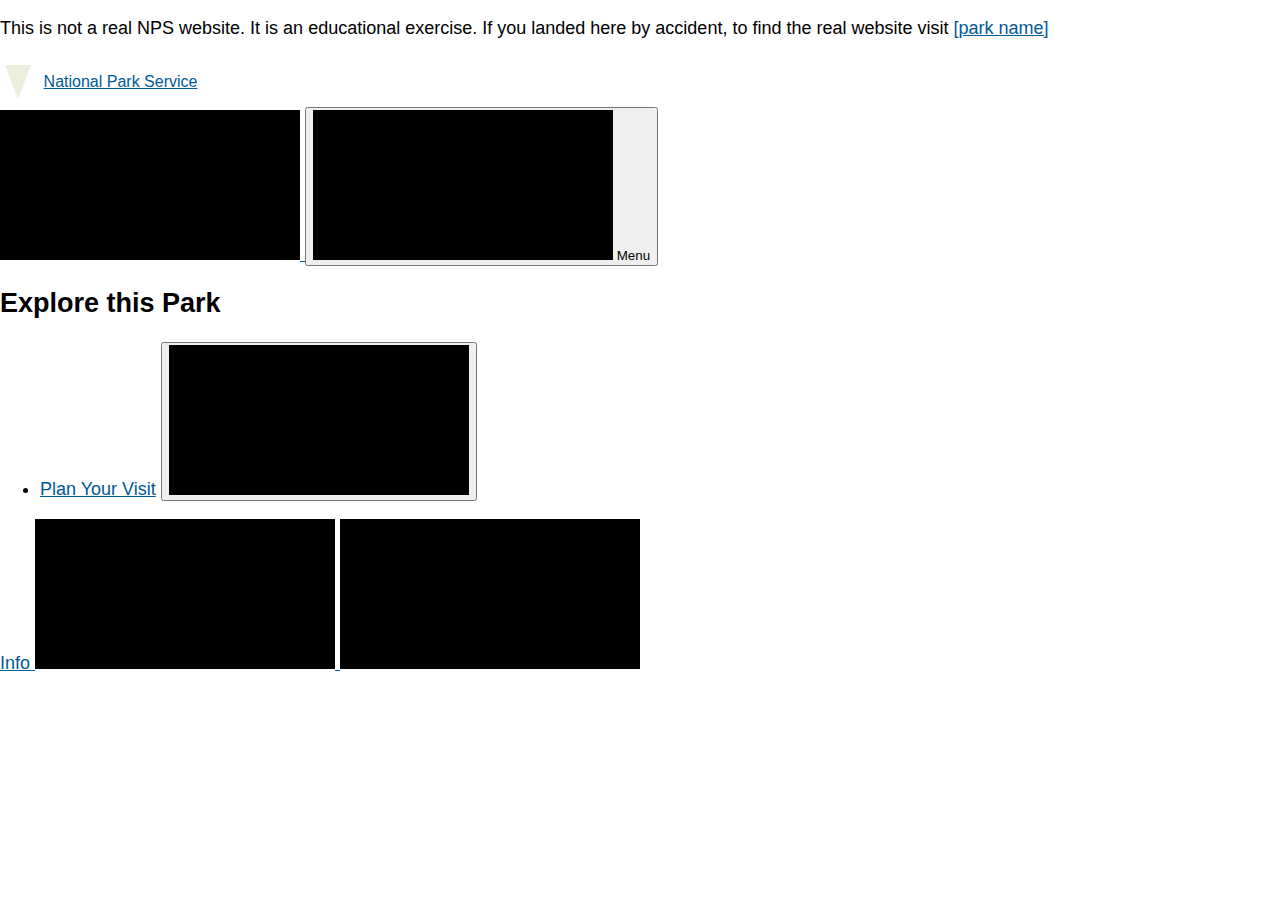
==== src/index.html @ 5127b1af "Starter files" ====
<!DOCTYPE html>
<html lang="en">
  <head>
    <meta charset="UTF-8" />
    <meta name="viewport" content="width=device-width, initial-scale=1.0" />
    <title>[Park Name]</title>
    <link rel="stylesheet" href="css/style.css" />
    <script type="module" src="js/main.js"></script>
  </head>
  <body>
    <p class="disclaimer">
      This is not a real NPS website. It is an educational exercise. If you
      landed here by accident, to find the real website visit
      <a href="parkUrl">[park name]</a>
    </p>
    <div class="skip-links" aria-label="short-cut links" role="navigation">
      <ul>
        <li>
          <a
            href="#global-nav-toggle"
            aria-label="Skip to global NPS navigation"
            >Skip to global NPS navigation</a
          >
        </li>
        <li>
          <a href="#local-nav" aria-label="Skip to this park navigation"
            >Skip to this park navigation</a
          >
        </li>
        <li>
          <a href="#main" aria-label="Skip to the main content"
            >Skip to the main content</a
          >
        </li>
        <li>
          <a
            href="#park-footer"
            aria-label="Skip to this park information section"
            >Skip to this park information section</a
          >
        </li>
      </ul>
    </div>
    <header>
      <section class="global-header">
        <a href="index.html" class="site-title"
          ><span class="logo" role="presentation"></span>
          <span>National Park Service</span></a
        >
        <div class="global-header__right">
          <a class="search-icon" href="#park-footer">
            <svg class="icon">
              <use xlink:href="/images/sprite.symbol.svg#search"></use>
            </svg>
            <span class="visually-hidden">Search</span>
          </a>
          <button id="global-nav-toggle">
            <svg class="icon">
              <use xlink:href="/images/sprite.symbol.svg#menu"></use>
            </svg>
            <span class="visually-hidden">Open</span> Menu
          </button>
        </div>
        <nav class="global-nav">
          <h2 class="global-nav__section-heading">Explore this Park</h2>
          <ul class="global-nav__list">
            <li>
              <div class="global-nav__split-button">
                <a href="#">Plan Your Visit</a>
                <button class="global-nav__split-button__toggle">
                  <span class="visually-hidden"
                    >Toggle submenu for Plan Your Visit</span
                  >
                  <svg class="icon" role="presentation" focusable="false">
                    <use xlink:href="/images/sprite.symbol.svg#arrow"></use>
                  </svg>
                </button>
              </div>
            </li>
          </ul>
        </nav>
      </section>
      <section id="park-header">
        <a href="#">
          <span>Info</span>
          <svg class="icon" role="presentation" focusable="false">
            <use xlink:href="/images/sprite.symbol.svg#info"></use>
          </svg>
        </a>
        <svg class="icon" role="presentation" focusable="false">
          <use xlink:href="/images/sprite.symbol.svg#alert"></use>
        </svg>
      </section>
    </header>
    <main id="main"></main>
    <footer id="park-footer"></footer>
  </body>
</html>
---- src/css/style.css ----
:root {
  --bs-black: #000;
  --bs-brown: #393423;
  --bs-grey-2: #444;
  --bs-grey-3: #ccc;
  --bs-grey-4: #222;
  --bs-grey-5: #333;
  --bs-grey-6: #999;
  --bs-cape-honey: #ffe9ab;
  --bs-cerulean: #00aced;
  --bs-code-grey: #1d1d1d;
  --bs-chathams-blue: #0f4f7e;
  --bs-chathams-blue-2: #005999;
  --bs-chathams-blue-3: #87a7be;
  --bs-chathams-blue-4: #e1ebf4;
  --bs-crete: #4b5e26;
  --bs-light-green: #eaf0dc;
  --bs-dark-burgundy: #821206;
  --bs-emperor: #4f4f4f;
  --bs-madison: #093058;
  --bs-pampas: #f6f5f0;
  --bs-pablo: #73705f;
  --bs-white: #fff;
  --bs-pablo-2: #706d61;
  --bs-purple: #44136c;
  --bs-purple-2: #956cb7;
  --bs-gray-100: #f8f9fa;
  --bs-gray-200: #e9ecef;
  --bs-gray-300: #dee2e6;
  --bs-gray-400: #ced4da;
  --bs-gray-500: #adb5bd;
  --bs-gray-600: #6c757d;
  --bs-gray-700: #495057;
  --bs-gray-800: #343a40;
  --bs-gray-900: #212529;
  --bs-primary: #0d6efd;
  --bs-secondary: #6c757d;
  --bs-success: #4b5e26;
  --bs-info: #0dcaf0;
  --bs-warning: #ffc107;
  --bs-danger: #dc3545;
  --bs-light: #f8f9fa;
  --bs-dark: #212529;
  --bs-primary-rgb: 13, 110, 253;
  --bs-secondary-rgb: 108, 117, 125;
  --bs-success-rgb: 75, 94, 38;
  --bs-info-rgb: 13, 202, 240;
  --bs-warning-rgb: 255, 193, 7;
  --bs-danger-rgb: 220, 53, 69;
  --bs-light-rgb: 248, 249, 250;
  --bs-dark-rgb: 33, 37, 41;
  --bs-white-rgb: 255, 255, 255;
  --bs-black-rgb: 0, 0, 0;
  --bs-body-color-rgb: 33, 37, 41;
  --bs-body-bg-rgb: 255, 255, 255;
  --bs-font-sans-serif: system-ui, -apple-system, "Segoe UI", Roboto,
    "Helvetica Neue", "Noto Sans", "Liberation Sans", Arial, sans-serif,
    "Apple Color Emoji", "Segoe UI Emoji", "Segoe UI Symbol", "Noto Color Emoji";
  --bs-font-serif: "Times New Roman", Times, serif;
  --bs-font-monospace: SFMono-Regular, Menlo, Monaco, Consolas,
    "Liberation Mono", "Courier New", monospace;
  --bs-gradient: linear-gradient(
    180deg,
    rgba(255, 255, 255, 0.15),
    rgba(255, 255, 255, 0)
  );
  --bs-body-font-family: Helvetica Neue, Helvetica, Arial, sans-serif;
  --bs-body-font-size: 1rem;
  --bs-body-font-weight: 400;
  --bs-body-line-height: 1.75;
  --bs-body-color: #212529;
  --bs-body-bg: #fff;
  --bs-border-width: 1px;
  --bs-border-style: solid;
  --bs-border-color: #dee2e6;
  --bs-border-color-translucent: rgba(0, 0, 0, 0.175);
  --bs-border-radius: 0.375rem;
  --bs-border-radius-sm: 0.25rem;
  --bs-border-radius-lg: 0.5rem;
  --bs-border-radius-xl: 1rem;
  --bs-border-radius-2xl: 2rem;
  --bs-border-radius-pill: 50rem;
  --bs-link-color: #005999;
  --bs-link-hover-color: #003e6b;
  --bs-code-color: #d63384;
  --bs-highlight-bg: #fff3cd;
}

/* Global styles */

* {
  box-sizing: border-box;
}
img {
  max-width: 100%;
}

body {
  font-family: var(--bs-body-font-family);
  font-size: 18px;
  margin: 0;
}

a:link,
a:visited {
  color: var(--bs-link-color);
}

a:hover {
  color: var(--bs-link-hover-color);
}

/* Skip links styling */
.skip-links ul {
  list-style-type: none;
  margin: 0;
  padding-left: 0;
}

.skip-links a {
  font-size: 11px;
  font-size: 0.6875rem;
  position: absolute;
  right: 20px;
  top: -200px;
  z-index: -1;
}

.skip-links a:focus {
  top: 2px;
  z-index: 9999;
}

/* Title and logo styling */

.site-title {
  display: flex;
  align-items: center;
}
.site-title > span {
  font-size: 1rem;
  margin-left: 0.3em;
}

.logo {
  height: 0;
  width: 0;
  margin: 0.5em;
  display: inline-block;
  border-top: 34px solid var(--bs-light-green);
  border-left: 13px solid transparent;
  border-right: 13px solid transparent;
}

/* Utility styles */

.visually-hidden {
  position: absolute;
  width: 1px;
  height: 1px;
  margin: -1px;
  border: 0;
  padding: 0;
  white-space: nowrap;
  clip-path: inset(100%);
  clip: rect(0 0 0 0);
  overflow: hidden;
}

svg {
  background-color: var(--bs-black);
  fill: white;
}
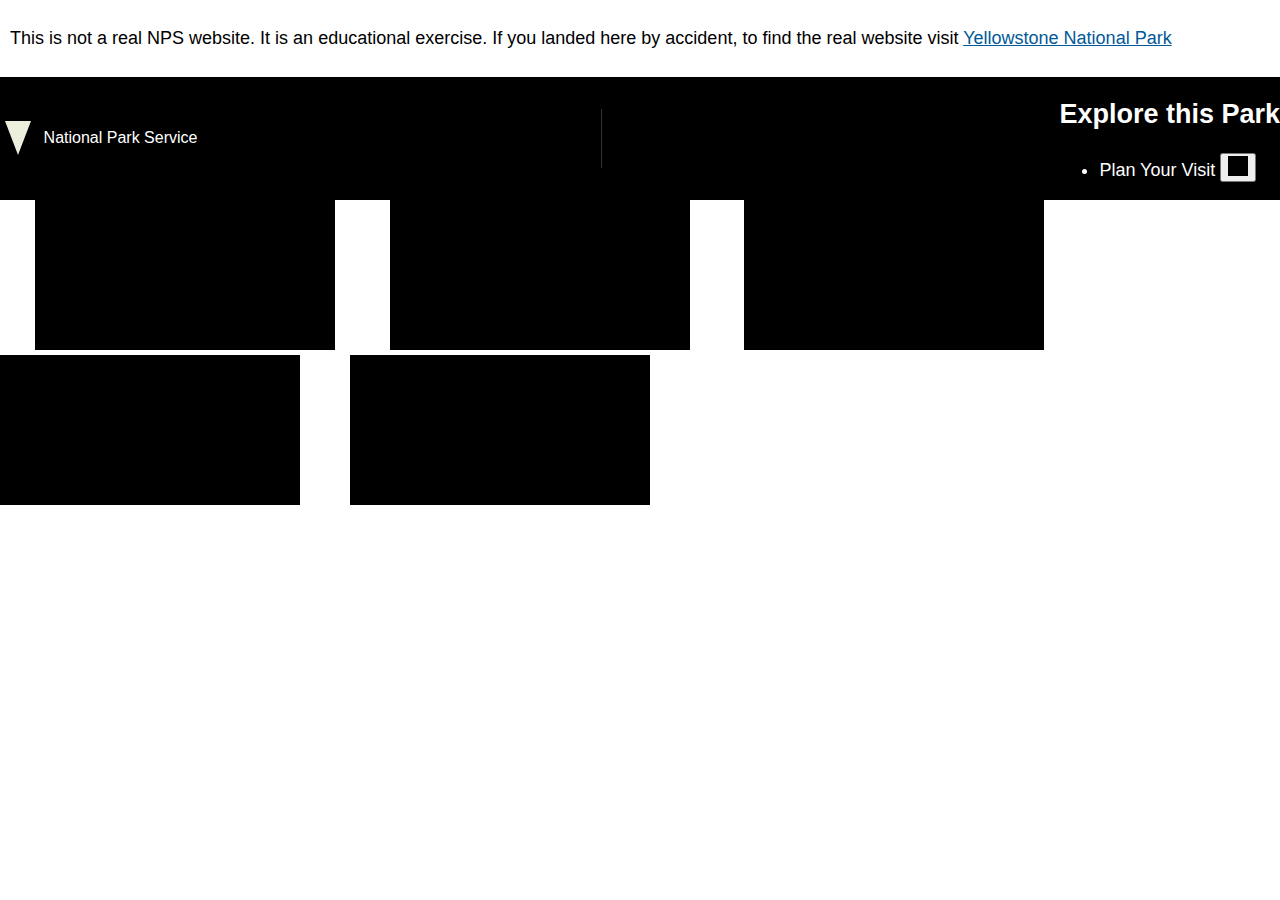
==== commit fdb223a0: "started with css" ====
--- a/src/index.html
+++ b/src/index.html
@@ -3,7 +3,7 @@
   <head>
     <meta charset="UTF-8" />
     <meta name="viewport" content="width=device-width, initial-scale=1.0" />
-    <title>[Park Name]</title>
+    <title>Yellowstone National Park</title>
     <link rel="stylesheet" href="css/style.css" />
     <script type="module" src="js/main.js"></script>
   </head>
@@ -11,7 +11,7 @@
     <p class="disclaimer">
       This is not a real NPS website. It is an educational exercise. If you
       landed here by accident, to find the real website visit
-      <a href="parkUrl">[park name]</a>
+      <a href="https://www.nps.gov/yell/index.htm">Yellowstone National Park</a>
     </p>
     <div class="skip-links" aria-label="short-cut links" role="navigation">
       <ul>
@@ -87,9 +87,30 @@
             <use xlink:href="/images/sprite.symbol.svg#info"></use>
           </svg>
         </a>
-        <svg class="icon" role="presentation" focusable="false">
-          <use xlink:href="/images/sprite.symbol.svg#alert"></use>
-        </svg>
+        <a href="#">
+          <span>Alerts</span>
+          <svg class="icon" role="presentation" focusable="false">
+            <use xlink:href="/images/sprite.symbol.svg#alert"></use>
+          </svg>
+        </a>
+        <a href="#">
+          <span>Maps</span>
+          <svg class="icon" role="presentation" focusable="false">
+            <use xlink:href="/images/sprite.symbol.svg#location"></use>
+          </svg>
+        </a>
+        <a href="#">
+          <span>Calendar</span>
+          <svg class="icon" role="presentation" focusable="false">
+            <use xlink:href="/images/sprite.symbol.svg#calendar"></use>
+          </svg>
+        </a>
+        <a href="#">
+          <span>Fees</span>
+          <svg class="icon" role="presentation" focusable="false">
+            <use xlink:href="/images/sprite.symbol.svg#fee-22"></use>
+          </svg>
+        </a>
       </section>
     </header>
     <main id="main"></main>
--- a/src/css/style.css
+++ b/src/css/style.css
@@ -110,6 +110,114 @@
   color: var(--bs-link-hover-color);
 }
 
+.disclaimer{
+  padding:10px;
+}
+
+.global-header{
+  background-color: var(--bs-black);
+  color: var(--bs-white);
+  display:flex;
+  justify-content: space-between;
+  fill: var(bs-white)
+}
+
+.global-header a:link,
+.global-header a:visited,
+#park-header a:link,
+#park-header a:visited {
+  color: var(--bs-white);
+  text-decoration: none;
+}
+
+.global-header .icon {
+  width:20px;
+  height: 20px;
+}
+
+.global-header__right {
+  display: flex;
+  align-items: center;
+}
+
+.global-header__right .search-icon {
+  padding: 0 1rem;
+  margin-top: 6px;
+}
+
+.global-header__right button {
+  background-color: transparent;
+  border: none;
+  color: var(bs-white);
+  font-size: 1rem;
+  padding: 1.2em;
+  display: flex;
+  align-items: center;
+  text-transform: uppercase;
+  border-left: 1px solid var(--bs-grey-5);
+}
+
+.hero-banner{
+  display: grid;
+  grid-template-columns: 1fr;
+}
+
+.hero-banner > img {
+  width: 100%;
+  height: 350px;
+  object-fit: cover;
+  grid-column: 1/2;
+  grid-row: 1/3;
+}
+
+.hero-banner__content {
+  background-color: rgba(0,0,0,0.7);
+  color: var(--bs-white);
+  grid-column: 1/2;
+  grid-row: 2/3;
+  display:flex;
+  align-items: center;
+  gap: 1em;
+  padding: .5em 1em;
+}
+
+.hero-banner__title {
+  font-size: 1.8em;
+}
+
+.hero-banner__subtitle{
+  display: flex;
+  flex-direction: column;
+  font-size: 0.8rem;
+}
+
+.park-nav > ul {
+  list-style: none;
+  padding-left: 0;
+  margin: 0;
+  display: flex;
+  justify-content: center;
+  background-color: var(--bs-black);
+  font-size: .8rem;
+}
+
+.park-nav a {
+  display: flex;
+  flex-direction: column;
+  align-items: center;
+  justify-content: center;
+  padding: .8em 2em;
+}
+
+.park-nav a:hover {
+  background-color: rgba(255,255,255,.3);
+}
+
+.park-nav svg {
+  width: 24px;
+  height: 24px;
+}
+
 /* Skip links styling */
 .skip-links ul {
   list-style-type: none;
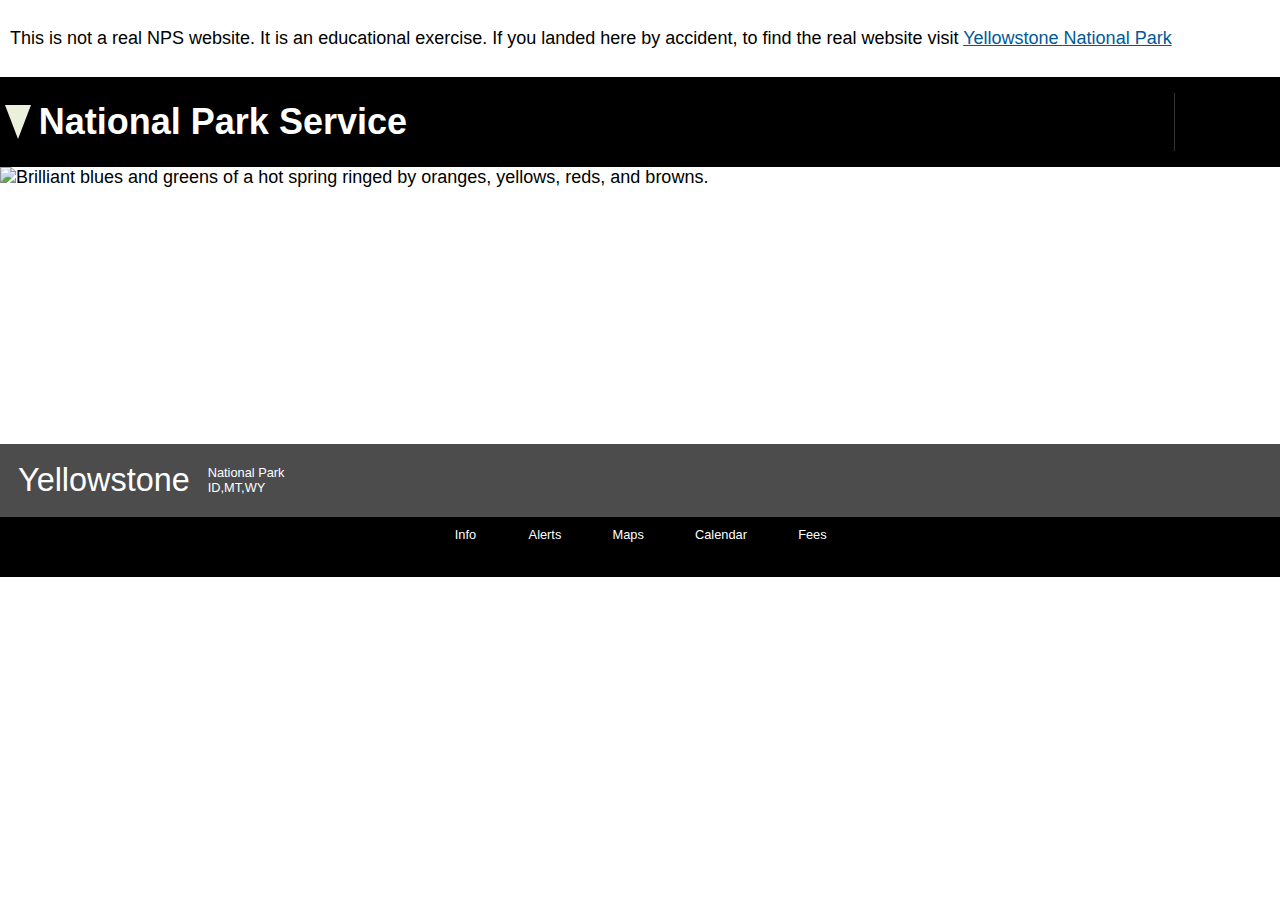
==== commit b5f61c81: "added javascript" ====
--- a/src/index.html
+++ b/src/index.html
@@ -3,7 +3,7 @@
   <head>
     <meta charset="UTF-8" />
     <meta name="viewport" content="width=device-width, initial-scale=1.0" />
-    <title>Yellowstone National Park</title>
+    <title>[Park Title]</title>
     <link rel="stylesheet" href="css/style.css" />
     <script type="module" src="js/main.js"></script>
   </head>
@@ -11,7 +11,7 @@
     <p class="disclaimer">
       This is not a real NPS website. It is an educational exercise. If you
       landed here by accident, to find the real website visit
-      <a href="https://www.nps.gov/yell/index.htm">Yellowstone National Park</a>
+      <a href="#">[Park Name]</a>
     </p>
     <div class="skip-links" aria-label="short-cut links" role="navigation">
       <ul>
@@ -43,76 +43,103 @@
     </div>
     <header>
       <section class="global-header">
-        <a href="index.html" class="site-title"
+      <a href="index.html" class="site-title"
           ><span class="logo" role="presentation"></span>
-          <span>National Park Service</span></a
-        >
-        <div class="global-header__right">
+          <h1>National Park Service</h1></a
+      >
+      <div class="global-header__right">
           <a class="search-icon" href="#park-footer">
-            <svg class="icon">
-              <use xlink:href="/images/sprite.symbol.svg#search"></use>
-            </svg>
-            <span class="visually-hidden">Search</span>
+          <svg class="icon">
+              <use
+              xmlns:xlink="http://www.w3.org/1999/xlink"
+              xlink:href="/images/sprite.symbol.svg#search"
+              ></use>
+          </svg>
+          <span class="visually-hidden">Search</span>
           </a>
           <button id="global-nav-toggle">
-            <svg class="icon">
-              <use xlink:href="/images/sprite.symbol.svg#menu"></use>
-            </svg>
-            <span class="visually-hidden">Open</span> Menu
+          <svg class="icon">
+              <use
+              xmlns:xlink="http://www.w3.org/1999/xlink"
+              xlink:href="/images/sprite.symbol.svg#menu"
+              ></use>
+          </svg>
+          <span class="visually-hidden">Open</span> Menu
           </button>
-        </div>
-        <nav class="global-nav">
-          <h2 class="global-nav__section-heading">Explore this Park</h2>
-          <ul class="global-nav__list">
-            <li>
-              <div class="global-nav__split-button">
-                <a href="#">Plan Your Visit</a>
-                <button class="global-nav__split-button__toggle">
-                  <span class="visually-hidden"
-                    >Toggle submenu for Plan Your Visit</span
-                  >
-                  <svg class="icon" role="presentation" focusable="false">
-                    <use xlink:href="/images/sprite.symbol.svg#arrow"></use>
-                  </svg>
-                </button>
-              </div>
-            </li>
-          </ul>
-        </nav>
+      </div>
       </section>
       <section id="park-header">
-        <a href="#">
-          <span>Info</span>
-          <svg class="icon" role="presentation" focusable="false">
-            <use xlink:href="/images/sprite.symbol.svg#info"></use>
-          </svg>
-        </a>
-        <a href="#">
-          <span>Alerts</span>
-          <svg class="icon" role="presentation" focusable="false">
-            <use xlink:href="/images/sprite.symbol.svg#alert"></use>
-          </svg>
-        </a>
-        <a href="#">
-          <span>Maps</span>
-          <svg class="icon" role="presentation" focusable="false">
-            <use xlink:href="/images/sprite.symbol.svg#location"></use>
-          </svg>
-        </a>
-        <a href="#">
-          <span>Calendar</span>
-          <svg class="icon" role="presentation" focusable="false">
-            <use xlink:href="/images/sprite.symbol.svg#calendar"></use>
-          </svg>
-        </a>
-        <a href="#">
-          <span>Fees</span>
-          <svg class="icon" role="presentation" focusable="false">
-            <use xlink:href="/images/sprite.symbol.svg#fee-22"></use>
-          </svg>
-        </a>
+      <div class="hero-banner">
+          <img src="" alt="" />
+          <div class="hero-banner__content">
+          <a href="#" class="hero-banner__title">Yellowstone</a>
+          <p class="hero-banner__subtitle">
+              <span>National Park</span>
+              <span>ID, MT, WY</span>
+          </p>
+          </div>
+      </div>
+      <nav class="park-nav">
+          <ul>
+          <li>
+              <a href="#">
+              <span>Info</span>
+              <svg class="icon" role="presentation" focusable="false">
+                  <use
+                  xmlns:xlink="http://www.w3.org/1999/xlink"
+                  xlink:href="/images/sprite.symbol.svg#info"
+                  ></use>
+              </svg>
+              </a>
+          </li>
+          <li>
+              <a href="#">
+              <span>Alerts</span>
+              <svg class="icon" role="presentation" focusable="false">
+                  <use
+                  xmlns:xlink="http://www.w3.org/1999/xlink"
+                  xlink:href="/images/sprite.symbol.svg#alert"
+                  ></use>
+              </svg>
+              </a>
+          </li>
+          <li>
+              <a href="#">
+              <span>Maps</span>
+              <svg class="icon" role="presentation" focusable="false">
+                  <use
+                  xmlns:xlink="http://www.w3.org/1999/xlink"
+                  xlink:href="/images/sprite.symbol.svg#location"
+                  ></use>
+              </svg>
+              </a>
+          </li>
+          <li>
+              <a href="#">
+              <span>Calendar</span>
+              <svg class="icon" role="presentation" focusable="false">
+                  <use
+                  xmlns:xlink="http://www.w3.org/1999/xlink"
+                  xlink:href="/images/sprite.symbol.svg#calendar"
+                  ></use>
+              </svg>
+              </a>
+          </li>
+          <li>
+              <a href="#">
+              <span>Fees</span>
+              <svg class="icon" role="presentation" focusable="false">
+                  <use
+                  xmlns:xlink="http://www.w3.org/1999/xlink"
+                  xlink:href="/images/sprite.symbol.svg#fee-22"
+                  ></use>
+              </svg>
+              </a>
+          </li>
+          </ul>
+      </nav>
       </section>
-    </header>
+  </header>
     <main id="main"></main>
     <footer id="park-footer"></footer>
   </body>
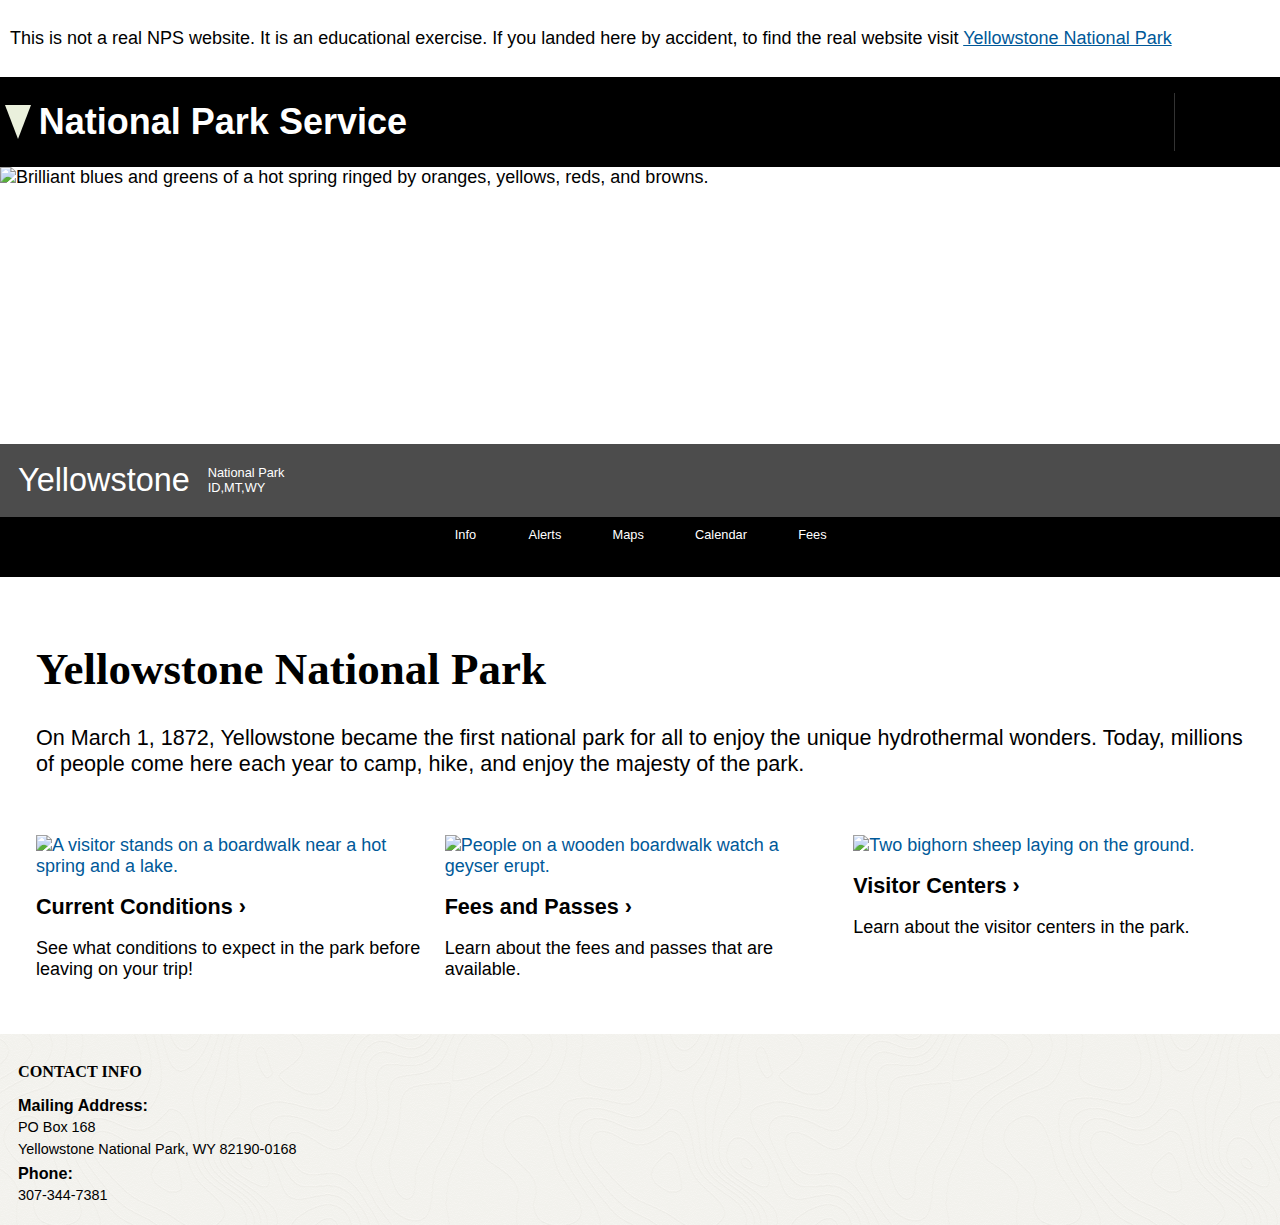
==== commit 0750d056: "Added functions to set the main and footer, added css, then refactored code" ====
--- a/src/index.html
+++ b/src/index.html
@@ -72,11 +72,11 @@
       <div class="hero-banner">
           <img src="" alt="" />
           <div class="hero-banner__content">
-          <a href="#" class="hero-banner__title">Yellowstone</a>
-          <p class="hero-banner__subtitle">
-              <span>National Park</span>
-              <span>ID, MT, WY</span>
-          </p>
+            <a href="#" class="hero-banner__title">Yellowstone</a>
+            <p class="hero-banner__subtitle">
+                <span>National Park</span>
+                <span>ID, MT, WY</span>
+            </p>
           </div>
       </div>
       <nav class="park-nav">
@@ -139,8 +139,22 @@
           </ul>
       </nav>
       </section>
-  </header>
-    <main id="main"></main>
-    <footer id="park-footer"></footer>
+    </header>
+    <main id="main">
+      <section class="intro">
+        <h1 id="site-title">[Park Name]</h1>
+        <p id="site-description">[Park Description]</p>
+      </section>
+      <section class="info">
+        
+      </section>
+    </main>
+    <footer id="park-footer">
+      <h1>Contact Info</h1>
+      <h2>Mailing Address:</h2>
+      <p class="footer-address">[Park Address]</p>
+      <h2>Phone:</h2>
+      <p class="footer-phone">[Park Phone]</p>
+    </footer>
   </body>
 </html>
--- a/src/css/style.css
+++ b/src/css/style.css
@@ -114,6 +114,29 @@
   padding:10px;
 }
 
+footer{
+  padding: 1em;
+  background-image: url('../images/topo_pattern.png');
+}
+
+footer h1{
+  text-transform: uppercase;
+  font-size: .9em;
+  font-family: 'Times New Roman', Times, serif;
+}
+
+footer h2{
+  font-size: .9em;
+  margin:0;
+  line-height: 1.5em;
+}
+
+footer p{
+  font-size: .8em;
+  margin: 0;
+  line-height: 1.5em;
+}
+
 .global-header{
   background-color: var(--bs-black);
   color: var(--bs-white);
@@ -189,6 +212,41 @@
   display: flex;
   flex-direction: column;
   font-size: 0.8rem;
+}
+
+.info{
+  display: grid;
+  grid-template-columns: 1fr;
+  gap: 1em;
+  padding: 1em;
+}
+
+.intro{
+  padding: 1em;
+}
+
+.intro h1{
+  font-size: 2.5em;
+  font-family: 'Times New Roman', Times, serif;
+  font-weight: 600;
+}
+
+.intro p{
+  font-size: 1.2em;
+}
+
+main{
+  padding: 1em;
+}
+
+.media-card__link{
+  text-decoration: none;
+}
+
+.media-card__title{
+  font-size: 1.2em;
+  color: var(--bs-black);
+  text-decoration: none;
 }
 
 .park-nav > ul {
@@ -279,3 +337,9 @@
   background-color: var(--bs-black);
   fill: white;
 }
+
+@media screen and (min-width: 760px){
+  .info{
+    grid-template-columns: 1fr 1fr 1fr;
+  }
+}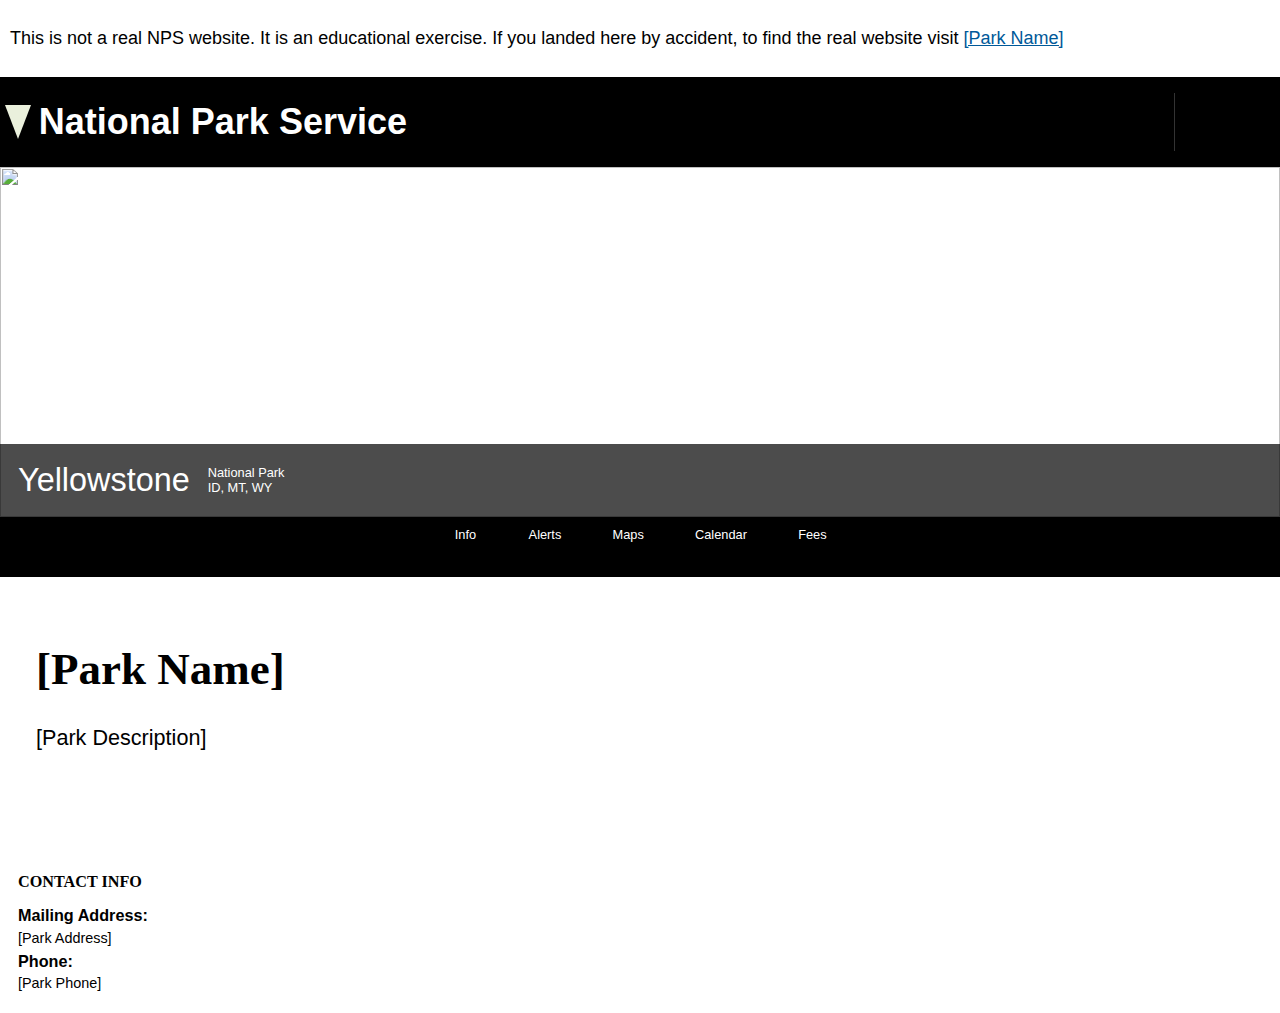
==== commit 0e7fdeec: "reformatted and used api for info" ====
--- a/src/index.html
+++ b/src/index.html
@@ -5,7 +5,7 @@
     <meta name="viewport" content="width=device-width, initial-scale=1.0" />
     <title>[Park Title]</title>
     <link rel="stylesheet" href="css/style.css" />
-    <script type="module" src="js/main.js"></script>
+    <script type="module" src="js/main.js" defer></script>
   </head>
   <body>
     <p class="disclaimer">
--- a/src/css/style.css
+++ b/src/css/style.css
@@ -1,345 +1,9 @@
-:root {
-  --bs-black: #000;
-  --bs-brown: #393423;
-  --bs-grey-2: #444;
-  --bs-grey-3: #ccc;
-  --bs-grey-4: #222;
-  --bs-grey-5: #333;
-  --bs-grey-6: #999;
-  --bs-cape-honey: #ffe9ab;
-  --bs-cerulean: #00aced;
-  --bs-code-grey: #1d1d1d;
-  --bs-chathams-blue: #0f4f7e;
-  --bs-chathams-blue-2: #005999;
-  --bs-chathams-blue-3: #87a7be;
-  --bs-chathams-blue-4: #e1ebf4;
-  --bs-crete: #4b5e26;
-  --bs-light-green: #eaf0dc;
-  --bs-dark-burgundy: #821206;
-  --bs-emperor: #4f4f4f;
-  --bs-madison: #093058;
-  --bs-pampas: #f6f5f0;
-  --bs-pablo: #73705f;
-  --bs-white: #fff;
-  --bs-pablo-2: #706d61;
-  --bs-purple: #44136c;
-  --bs-purple-2: #956cb7;
-  --bs-gray-100: #f8f9fa;
-  --bs-gray-200: #e9ecef;
-  --bs-gray-300: #dee2e6;
-  --bs-gray-400: #ced4da;
-  --bs-gray-500: #adb5bd;
-  --bs-gray-600: #6c757d;
-  --bs-gray-700: #495057;
-  --bs-gray-800: #343a40;
-  --bs-gray-900: #212529;
-  --bs-primary: #0d6efd;
-  --bs-secondary: #6c757d;
-  --bs-success: #4b5e26;
-  --bs-info: #0dcaf0;
-  --bs-warning: #ffc107;
-  --bs-danger: #dc3545;
-  --bs-light: #f8f9fa;
-  --bs-dark: #212529;
-  --bs-primary-rgb: 13, 110, 253;
-  --bs-secondary-rgb: 108, 117, 125;
-  --bs-success-rgb: 75, 94, 38;
-  --bs-info-rgb: 13, 202, 240;
-  --bs-warning-rgb: 255, 193, 7;
-  --bs-danger-rgb: 220, 53, 69;
-  --bs-light-rgb: 248, 249, 250;
-  --bs-dark-rgb: 33, 37, 41;
-  --bs-white-rgb: 255, 255, 255;
-  --bs-black-rgb: 0, 0, 0;
-  --bs-body-color-rgb: 33, 37, 41;
-  --bs-body-bg-rgb: 255, 255, 255;
-  --bs-font-sans-serif: system-ui, -apple-system, "Segoe UI", Roboto,
-    "Helvetica Neue", "Noto Sans", "Liberation Sans", Arial, sans-serif,
-    "Apple Color Emoji", "Segoe UI Emoji", "Segoe UI Symbol", "Noto Color Emoji";
-  --bs-font-serif: "Times New Roman", Times, serif;
-  --bs-font-monospace: SFMono-Regular, Menlo, Monaco, Consolas,
-    "Liberation Mono", "Courier New", monospace;
-  --bs-gradient: linear-gradient(
-    180deg,
-    rgba(255, 255, 255, 0.15),
-    rgba(255, 255, 255, 0)
-  );
-  --bs-body-font-family: Helvetica Neue, Helvetica, Arial, sans-serif;
-  --bs-body-font-size: 1rem;
-  --bs-body-font-weight: 400;
-  --bs-body-line-height: 1.75;
-  --bs-body-color: #212529;
-  --bs-body-bg: #fff;
-  --bs-border-width: 1px;
-  --bs-border-style: solid;
-  --bs-border-color: #dee2e6;
-  --bs-border-color-translucent: rgba(0, 0, 0, 0.175);
-  --bs-border-radius: 0.375rem;
-  --bs-border-radius-sm: 0.25rem;
-  --bs-border-radius-lg: 0.5rem;
-  --bs-border-radius-xl: 1rem;
-  --bs-border-radius-2xl: 2rem;
-  --bs-border-radius-pill: 50rem;
-  --bs-link-color: #005999;
-  --bs-link-hover-color: #003e6b;
-  --bs-code-color: #d63384;
-  --bs-highlight-bg: #fff3cd;
-}
-
-/* Global styles */
-
-* {
-  box-sizing: border-box;
-}
-img {
-  max-width: 100%;
-}
-
-body {
-  font-family: var(--bs-body-font-family);
-  font-size: 18px;
-  margin: 0;
-}
-
-a:link,
-a:visited {
-  color: var(--bs-link-color);
-}
-
-a:hover {
-  color: var(--bs-link-hover-color);
-}
-
-.disclaimer{
-  padding:10px;
-}
-
-footer{
-  padding: 1em;
-  background-image: url('../images/topo_pattern.png');
-}
-
-footer h1{
-  text-transform: uppercase;
-  font-size: .9em;
-  font-family: 'Times New Roman', Times, serif;
-}
-
-footer h2{
-  font-size: .9em;
-  margin:0;
-  line-height: 1.5em;
-}
-
-footer p{
-  font-size: .8em;
-  margin: 0;
-  line-height: 1.5em;
-}
-
-.global-header{
-  background-color: var(--bs-black);
-  color: var(--bs-white);
-  display:flex;
-  justify-content: space-between;
-  fill: var(bs-white)
-}
-
-.global-header a:link,
-.global-header a:visited,
-#park-header a:link,
-#park-header a:visited {
-  color: var(--bs-white);
-  text-decoration: none;
-}
-
-.global-header .icon {
-  width:20px;
-  height: 20px;
-}
-
-.global-header__right {
-  display: flex;
-  align-items: center;
-}
-
-.global-header__right .search-icon {
-  padding: 0 1rem;
-  margin-top: 6px;
-}
-
-.global-header__right button {
-  background-color: transparent;
-  border: none;
-  color: var(bs-white);
-  font-size: 1rem;
-  padding: 1.2em;
-  display: flex;
-  align-items: center;
-  text-transform: uppercase;
-  border-left: 1px solid var(--bs-grey-5);
-}
-
-.hero-banner{
-  display: grid;
-  grid-template-columns: 1fr;
-}
-
-.hero-banner > img {
-  width: 100%;
-  height: 350px;
-  object-fit: cover;
-  grid-column: 1/2;
-  grid-row: 1/3;
-}
-
-.hero-banner__content {
-  background-color: rgba(0,0,0,0.7);
-  color: var(--bs-white);
-  grid-column: 1/2;
-  grid-row: 2/3;
-  display:flex;
-  align-items: center;
-  gap: 1em;
-  padding: .5em 1em;
-}
-
-.hero-banner__title {
-  font-size: 1.8em;
-}
-
-.hero-banner__subtitle{
-  display: flex;
-  flex-direction: column;
-  font-size: 0.8rem;
-}
-
-.info{
-  display: grid;
-  grid-template-columns: 1fr;
-  gap: 1em;
-  padding: 1em;
-}
-
-.intro{
-  padding: 1em;
-}
-
-.intro h1{
-  font-size: 2.5em;
-  font-family: 'Times New Roman', Times, serif;
-  font-weight: 600;
-}
-
-.intro p{
-  font-size: 1.2em;
-}
-
-main{
-  padding: 1em;
-}
-
-.media-card__link{
-  text-decoration: none;
-}
-
-.media-card__title{
-  font-size: 1.2em;
-  color: var(--bs-black);
-  text-decoration: none;
-}
-
-.park-nav > ul {
-  list-style: none;
-  padding-left: 0;
-  margin: 0;
-  display: flex;
-  justify-content: center;
-  background-color: var(--bs-black);
-  font-size: .8rem;
-}
-
-.park-nav a {
-  display: flex;
-  flex-direction: column;
-  align-items: center;
-  justify-content: center;
-  padding: .8em 2em;
-}
-
-.park-nav a:hover {
-  background-color: rgba(255,255,255,.3);
-}
-
-.park-nav svg {
-  width: 24px;
-  height: 24px;
-}
-
-/* Skip links styling */
-.skip-links ul {
-  list-style-type: none;
-  margin: 0;
-  padding-left: 0;
-}
-
-.skip-links a {
-  font-size: 11px;
-  font-size: 0.6875rem;
-  position: absolute;
-  right: 20px;
-  top: -200px;
-  z-index: -1;
-}
-
-.skip-links a:focus {
-  top: 2px;
-  z-index: 9999;
-}
-
-/* Title and logo styling */
-
-.site-title {
-  display: flex;
-  align-items: center;
-}
-.site-title > span {
-  font-size: 1rem;
-  margin-left: 0.3em;
-}
-
-.logo {
-  height: 0;
-  width: 0;
-  margin: 0.5em;
-  display: inline-block;
-  border-top: 34px solid var(--bs-light-green);
-  border-left: 13px solid transparent;
-  border-right: 13px solid transparent;
-}
+@import "partials/variables.css";
+@import "partials/global.css";
+@import "partials/header.css";
+@import "partials/footer.css";
+@import "partials/blocks.css";
+@import "partials/utilities.css";
+@import "home.css";
 
 /* Utility styles */
-
-.visually-hidden {
-  position: absolute;
-  width: 1px;
-  height: 1px;
-  margin: -1px;
-  border: 0;
-  padding: 0;
-  white-space: nowrap;
-  clip-path: inset(100%);
-  clip: rect(0 0 0 0);
-  overflow: hidden;
-}
-
-svg {
-  background-color: var(--bs-black);
-  fill: white;
-}
-
-@media screen and (min-width: 760px){
-  .info{
-    grid-template-columns: 1fr 1fr 1fr;
-  }
-}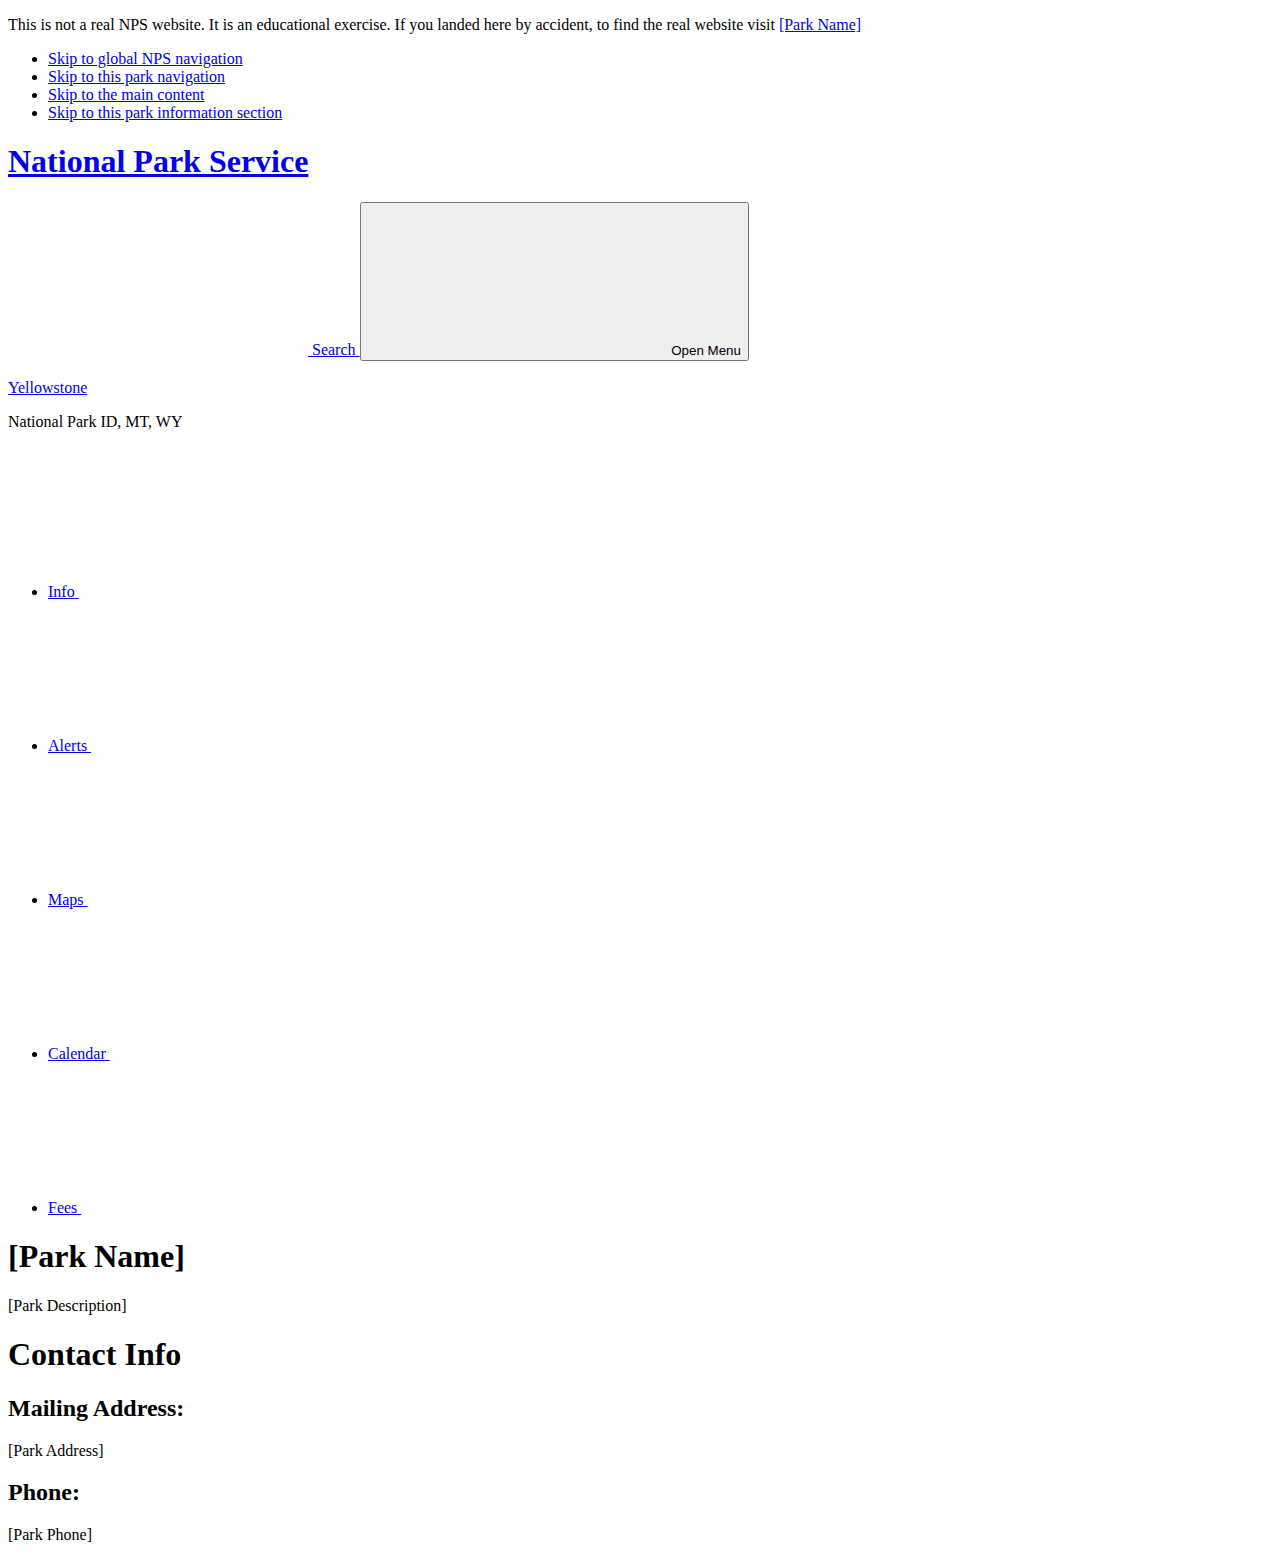
==== commit 66fd8474: "optimized styling" ====
--- a/src/index.html
+++ b/src/index.html
@@ -4,7 +4,6 @@
     <meta charset="UTF-8" />
     <meta name="viewport" content="width=device-width, initial-scale=1.0" />
     <title>[Park Title]</title>
-    <link rel="stylesheet" href="css/style.css" />
     <script type="module" src="js/main.js" defer></script>
   </head>
   <body>
@@ -82,7 +81,7 @@
       <nav class="park-nav">
           <ul>
           <li>
-              <a href="#">
+              <a href="conditions">
               <span>Info</span>
               <svg class="icon" role="presentation" focusable="false">
                   <use
@@ -93,7 +92,7 @@
               </a>
           </li>
           <li>
-              <a href="#">
+              <a href="conditions">
               <span>Alerts</span>
               <svg class="icon" role="presentation" focusable="false">
                   <use
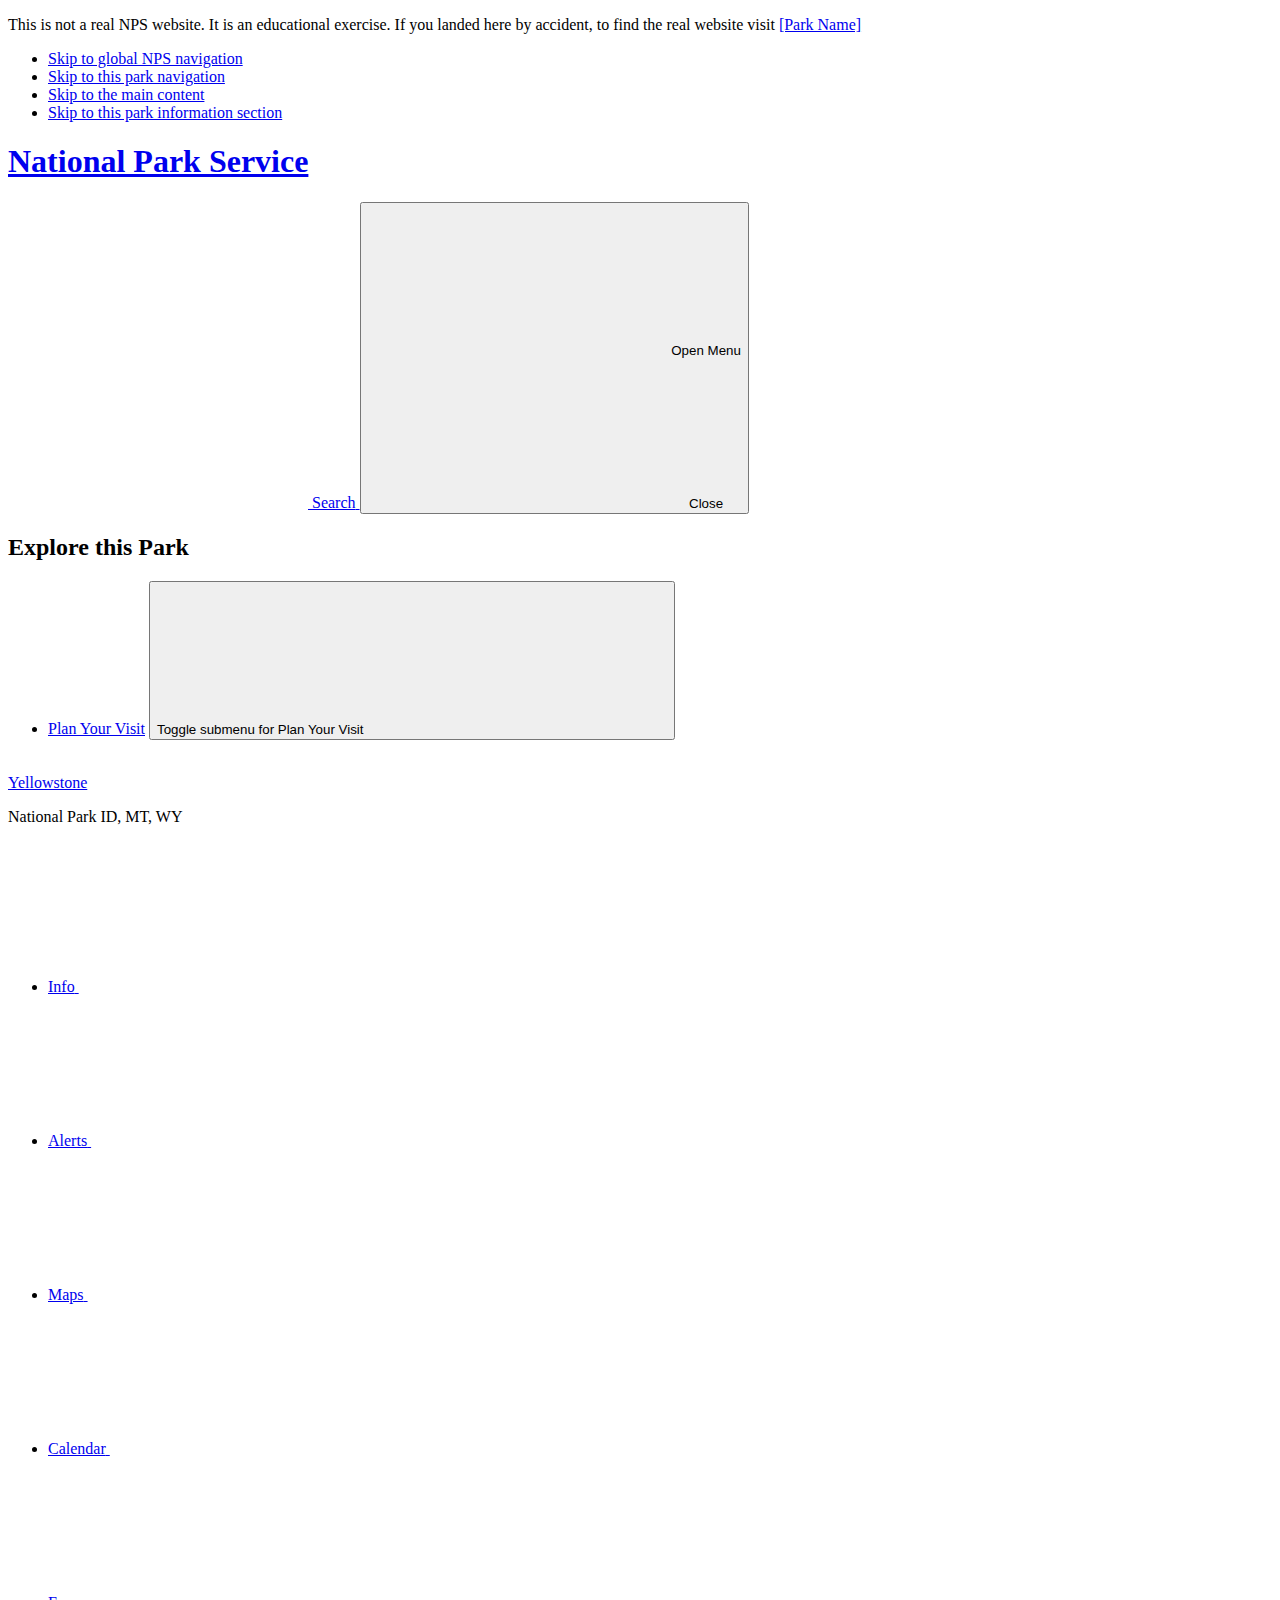
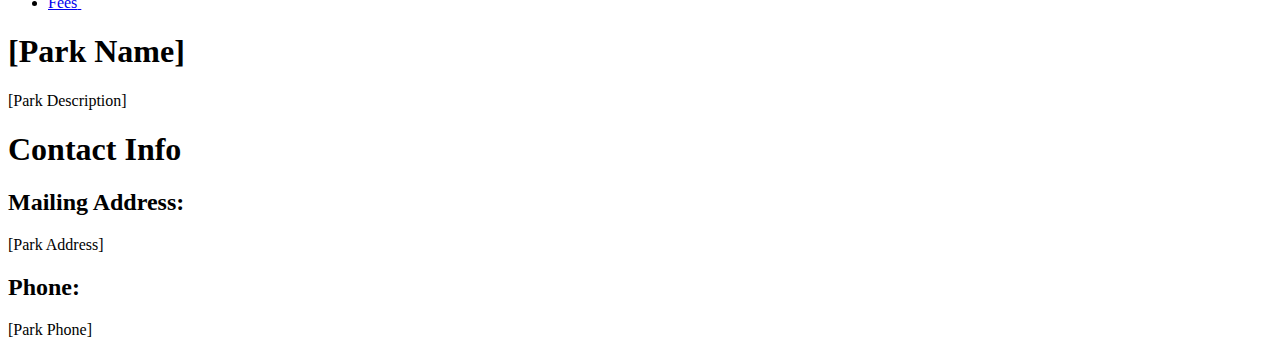
==== commit 6fda6199: "Worked on global-" ====
--- a/src/index.html
+++ b/src/index.html
@@ -56,16 +56,44 @@
           </svg>
           <span class="visually-hidden">Search</span>
           </a>
-          <button id="global-nav-toggle">
-          <svg class="icon">
-              <use
-              xmlns:xlink="http://www.w3.org/1999/xlink"
-              xlink:href="/images/sprite.symbol.svg#menu"
-              ></use>
-          </svg>
-          <span class="visually-hidden">Open</span> Menu
+          <button id="global-nav-toggle" class="global-nav__toggle" aria-expanded="false" aria-label="Open Menu">
+            <div class="global-nav__toggle--closed">
+              <svg class="icon">
+                  <use
+                  xmlns:xlink="http://www.w3.org/1999/xlink"
+                  xlink:href="/images/sprite.symbol.svg#menu"
+                  ></use>
+              </svg>
+              <span class="visually-hidden">Open</span> Menu
+            </div>
+            <div class="global-nav__toggle--open">
+              <svg class="icon">
+                  <use
+                  xmlns:xlink="http://www.w3.org/1999/xlink"
+                  xlink:href="/images/sprite.symbol.svg#close"
+                  ></use>
+              </svg>
+              Close
+            </div>
           </button>
       </div>
+      <nav class="global-nav">
+        <h2 class="global-nav__section-heading">Explore this Park</h2>
+        <ul class="global-nav__list">
+          <li>
+            <div class="global-nav__split-button">
+              <a href="#">Plan Your Visit</a>
+              <button class="global-nav__split-button__toggle">
+                <span class="visually-hidden">
+                  Toggle submenu for Plan Your Visit
+                </span>
+                <svg class="icon" role="presentation" focusable="false">
+                  <use xlink:href="/images/sprite.symbol.svg#arrow"></use>
+              </button>
+            </div>
+          </li>
+        </ul>
+      </nav>
       </section>
       <section id="park-header">
       <div class="hero-banner">
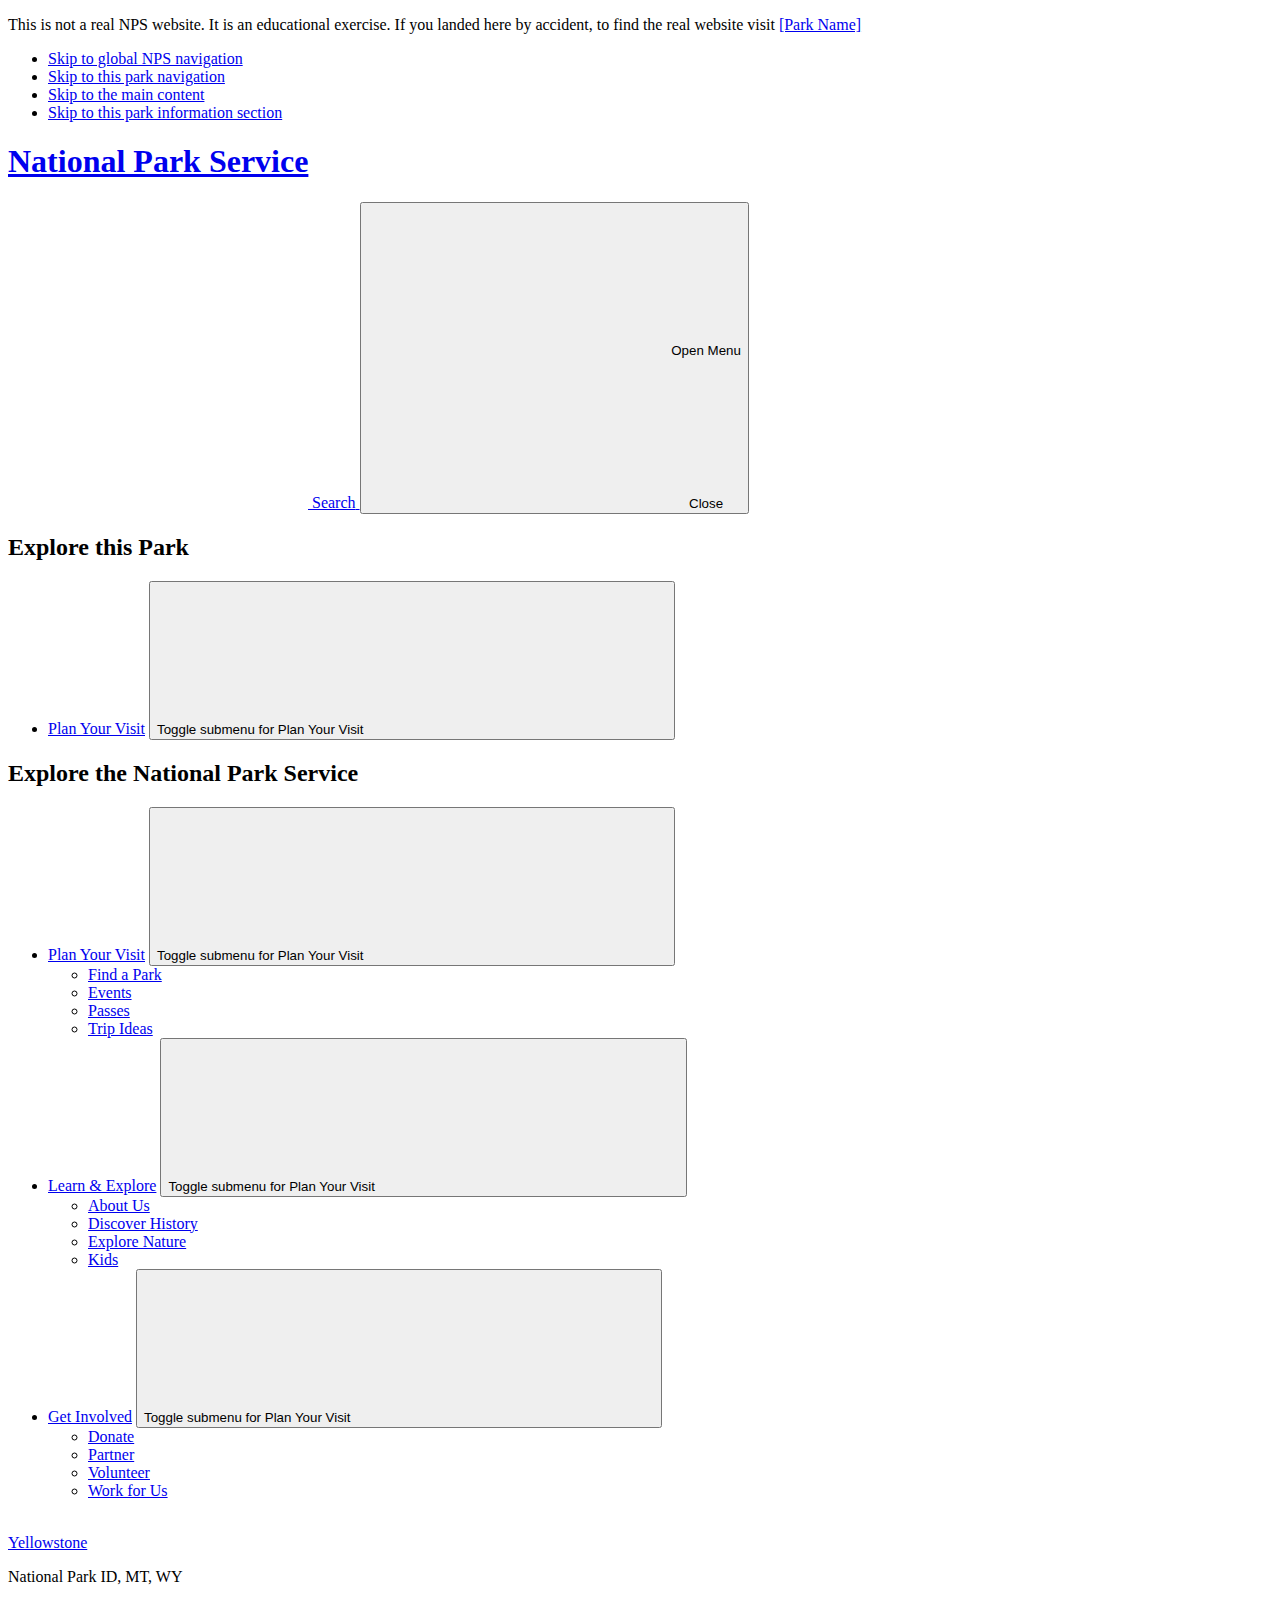
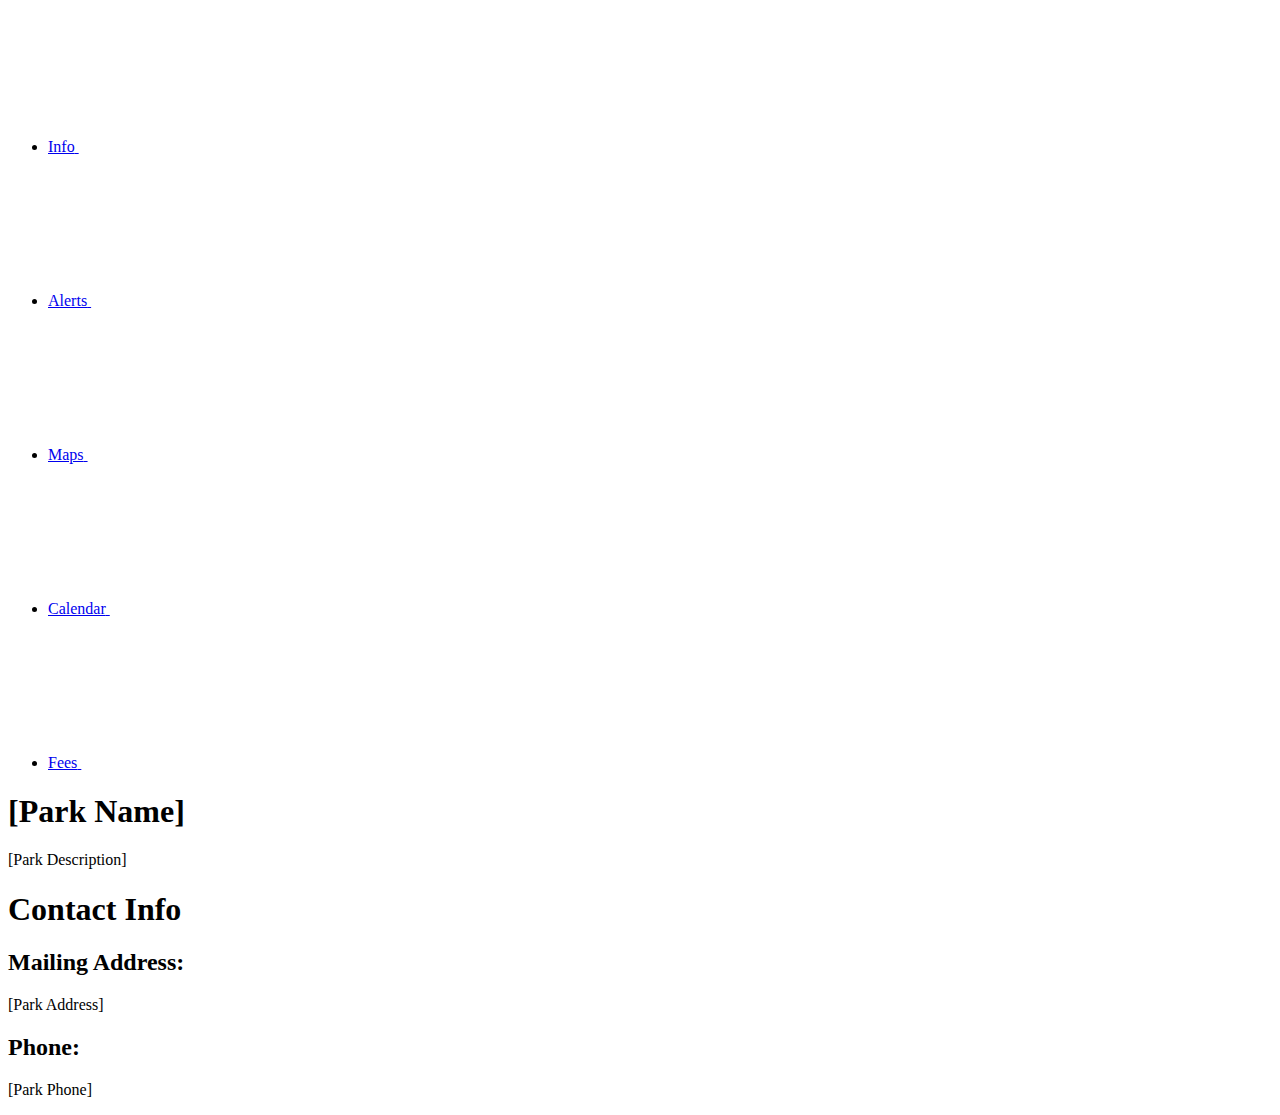
==== commit 256de924: "stuff" ====
--- a/src/index.html
+++ b/src/index.html
@@ -93,6 +93,63 @@
             </div>
           </li>
         </ul>
+        <h2 class="global-nav__section-heading">Explore the National Park Service</h2>
+        <ul class="global-nav__list">
+          <li>
+            <div class="global-nav__split-button">
+              <a href="#">Plan Your Visit</a>
+              <button class="global-nav__split-button__toggle">
+                <span class="visually-hidden">
+                  Toggle submenu for Plan Your Visit
+                </span>
+                <svg class="icon" role="presentation" focusable="false">
+                  <use xlink:href="/images/sprite.symbol.svg#arrow"></use>
+              </button>
+            </div>
+            <ul class="global-nav__submenu" aria-label="Plan Your Visit submenu">
+              <li><a href="#">Find a Park</a></li>
+              <li><a href="#">Events</a></li>
+              <li><a href="#">Passes</a></li>
+              <li><a href="#">Trip Ideas</a></li>
+            </ul>
+          </li>
+          <li>
+            <div class="global-nav__split-button">
+              <a href="#">Learn & Explore</a>
+              <button class="global-nav__split-button__toggle">
+                <span class="visually-hidden">
+                  Toggle submenu for Plan Your Visit
+                </span>
+                <svg class="icon" role="presentation" focusable="false">
+                  <use xlink:href="/images/sprite.symbol.svg#arrow"></use>
+              </button>
+            </div>
+            <ul class="global-nav__submenu" aria-label="Plan Your Visit submenu">
+              <li><a href="#">About Us</a></li>
+              <li><a href="#">Discover History</a></li>
+              <li><a href="#">Explore Nature</a></li>
+              <li><a href="#">Kids</a></li>
+            </ul>
+          </li>
+          <li>
+            <div class="global-nav__split-button">
+              <a href="#">Get Involved</a>
+              <button class="global-nav__split-button__toggle">
+                <span class="visually-hidden">
+                  Toggle submenu for Plan Your Visit
+                </span>
+                <svg class="icon" role="presentation" focusable="false">
+                  <use xlink:href="/images/sprite.symbol.svg#arrow"></use>
+              </button>
+            </div>
+            <ul class="global-nav__submenu" aria-label="Plan Your Visit submenu">
+              <li><a href="#">Donate</a></li>
+              <li><a href="#">Partner</a></li>
+              <li><a href="#">Volunteer</a></li>
+              <li><a href="#">Work for Us</a></li>
+            </ul>
+          </li>
+        </ul>
       </nav>
       </section>
       <section id="park-header">
